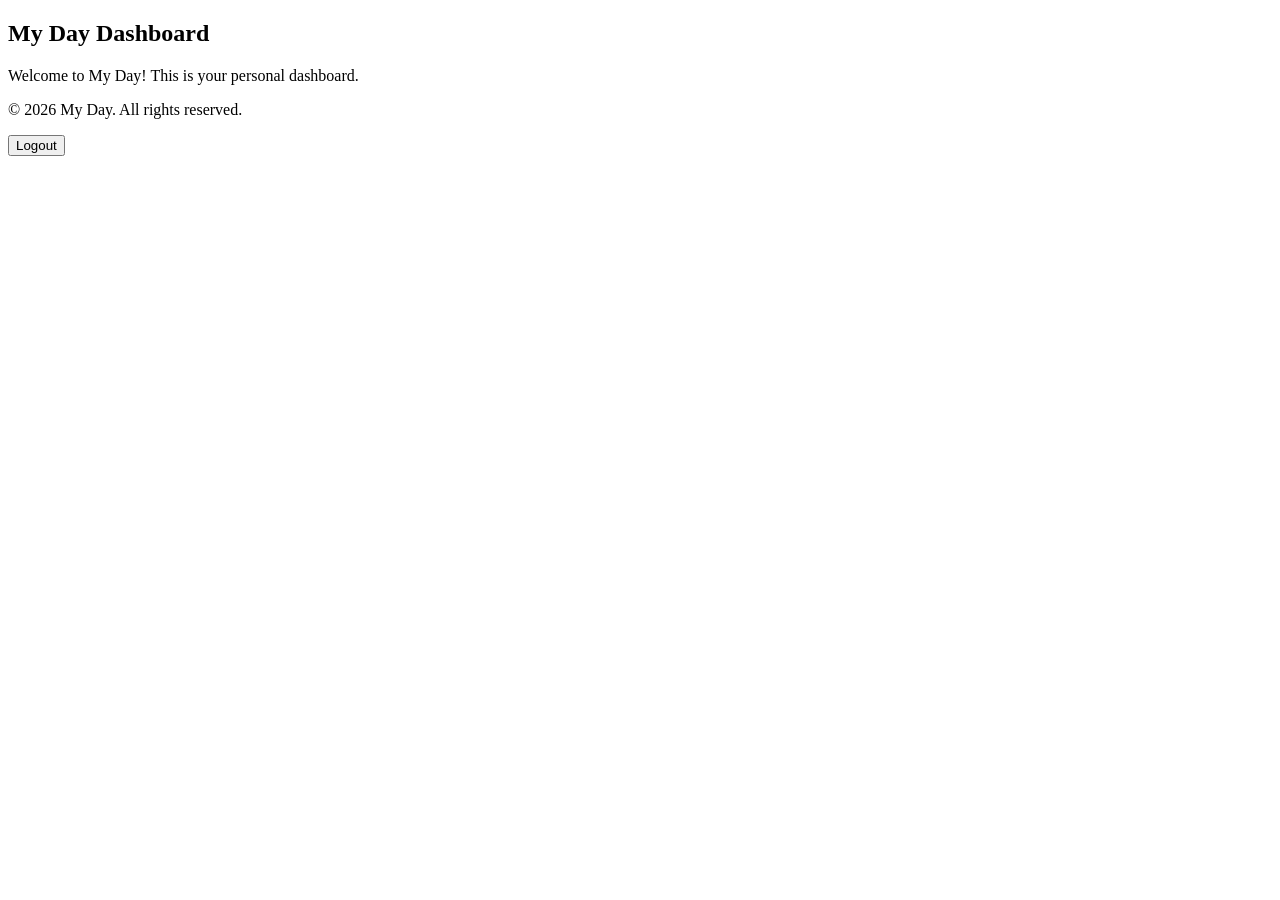
==== src/main/resources/static/home.html @ ec24a99d "Upgrade Authentication with prper documentation and error Handling" ====
<!doctype html>
<html lang="en">
  <head>
    <meta charset="UTF-8" />
    <meta http-equiv="X-UA-Compatible" content="IE=edge" />
    <meta name="viewport" content="width=device-width, initial-scale=1" />
    <title>myDay Homepage</title>
    <link rel="stylesheet" href="/css/style.css" />
  </head>
  <body>
    <section id="header">
      <div id="app">
        <h1>My Day Dashboard</h1>
      </div>
    </section>

    <section id="homeContent">
      <div id="welcomeMessage">
        <p>Welcome to My Day! This is your personal dashboard.</p>
      </div>
    </section>

    <section id="userDetails">
      <div id="userProfile">
        <!-- app.js will populate this -->
      </div>
    </section>

    <section id="footer">
      <div id="footerContent">
        <p>&copy; 2026 My Day. All rights reserved.</p>
        <button id="logoutButton">Logout</button>
      </div>
    </section>

    <script src="/js/app.js" defer></script>
    <script src="/js/homeScript.js" defer></script>
  </body>
</html>
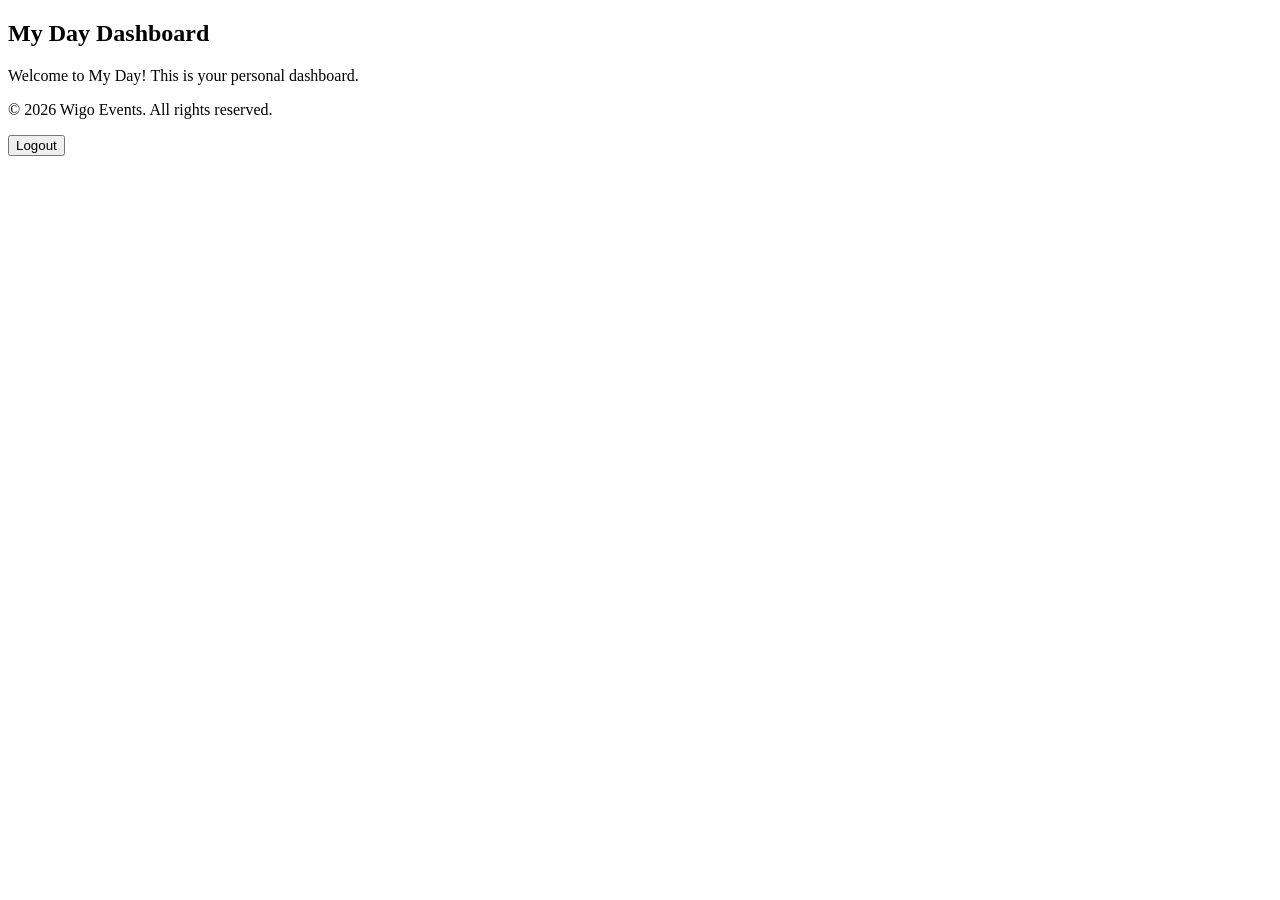
==== commit 2dcc20b1: "events layer" ====
--- a/src/main/resources/static/home.html
+++ b/src/main/resources/static/home.html
@@ -4,7 +4,7 @@
     <meta charset="UTF-8" />
     <meta http-equiv="X-UA-Compatible" content="IE=edge" />
     <meta name="viewport" content="width=device-width, initial-scale=1" />
-    <title>myDay Homepage</title>
+    <title>WigoEvents Homepage</title>
     <link rel="stylesheet" href="/css/style.css" />
   </head>
   <body>
@@ -28,7 +28,7 @@
 
     <section id="footer">
       <div id="footerContent">
-        <p>&copy; 2026 My Day. All rights reserved.</p>
+        <p>&copy; 2026 Wigo Events. All rights reserved.</p>
         <button id="logoutButton">Logout</button>
       </div>
     </section>
